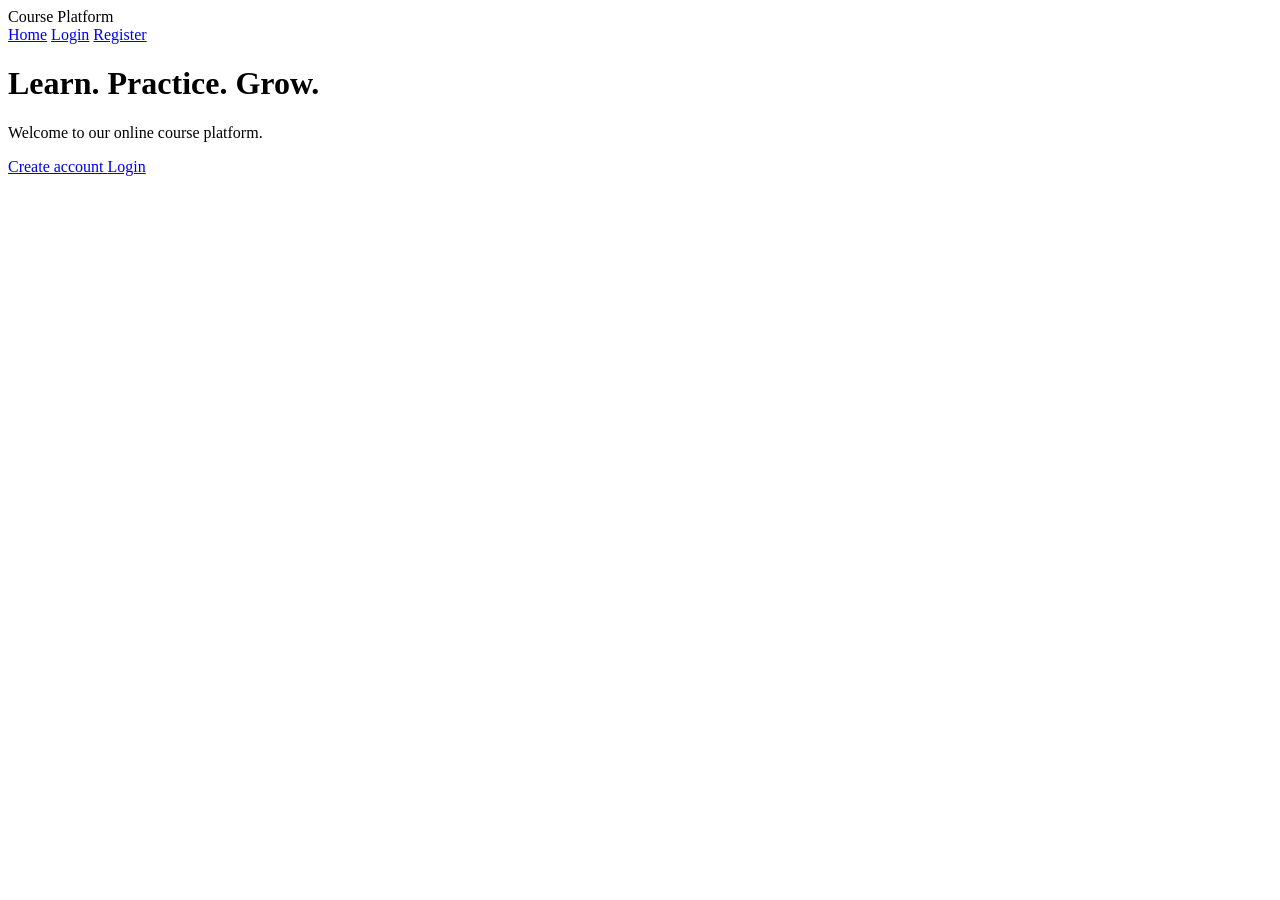
==== frontend/index.html @ 636cf600 "Initial project setup" ====
<!DOCTYPE html>
<html lang="en">
<head>
    <meta charset="UTF-8">
    <meta name="viewport" content="width=device-width, initial-scale=1.0">

    <title>Course Platform</title>

    <link rel="stylesheet" href="style.css">
</head>

<body>

<header class="navbar">

    <div class="logo">
        Course Platform
    </div>

    <nav>
        <a href="index.html">Home</a>
        <a href="login.html">Login</a>
        <a href="register.html">Register</a>
    </nav>

</header>


<main class="hero">

    <h1>Learn. Practice. Grow.</h1>

    <p>
        Welcome to our online course platform.
    </p>

    <div class="buttons">

        <a class="button" href="register.html">
            Create account
        </a>

        <a class="button secondary" href="login.html">
            Login
        </a>

    </div>

</main>

</body>
</html>
---- frontend/style.css ----
.form-container {
    width: 100%;
    max-width: 400px;
    margin: 80px auto;
    text-align: center;
}

.form-container h1 {
    margin-bottom: 30px;
}

.form-group {
    margin-bottom: 20px;
    text-align: left;
}

.form-group label {
    display: block;
    margin-bottom: 6px;
}

.form-group input {
    width: 100%;
    box-sizing: border-box;
    padding: 10px;
    font-size: 16px;
}

.form-container button {
    width: 100%;
    padding: 12px;
    font-size: 16px;
    cursor: pointer;
}

#register-message {
    margin-top: 20px;
    font-weight: bold;
}

#register-message {
    margin-top: 20px;
    font-weight: bold;
}

.success-message {
    color: green;
}

.error-message {
    color: red;
}
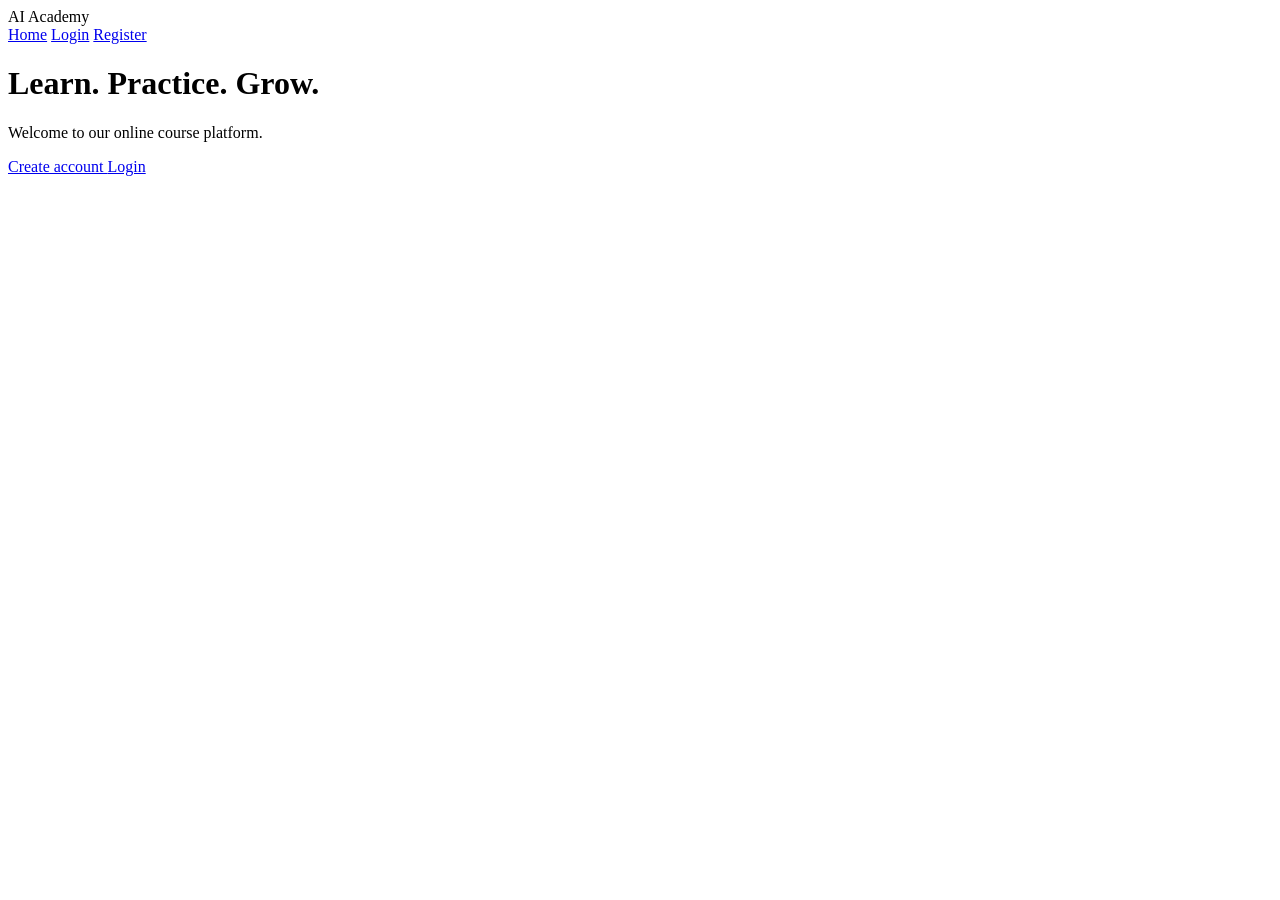
==== commit 0279b5a1: "Rebrand frontend to AI Academy and update login page title in register test Co-Authored-By: Claude O" ====
--- a/frontend/index.html
+++ b/frontend/index.html
@@ -4,7 +4,7 @@
     <meta charset="UTF-8">
     <meta name="viewport" content="width=device-width, initial-scale=1.0">
 
-    <title>Course Platform</title>
+    <title>AI Academy</title>
 
     <link rel="stylesheet" href="style.css">
 </head>
@@ -14,7 +14,7 @@
 <header class="navbar">
 
     <div class="logo">
-        Course Platform
+        AI Academy
     </div>
 
     <nav>
--- a/frontend/style.css
+++ b/frontend/style.css
@@ -1,52 +1,650 @@
-.form-container {
+/* ==========================================================
+   Design tokens
+   ========================================================== */
+
+:root {
+    --color-primary: #5b3fe0;
+    --color-primary-dark: #4527c4;
+    --color-indigo: #3a2fa8;
+    --color-text: #1e1b3a;
+    --color-text-muted: #5e5a78;
+    --color-placeholder: #9a96b0;
+    --color-border: rgba(255, 255, 255, 0.7);
+    --color-input: rgba(255, 255, 255, 0.75);
+    --color-success: #16794c;
+    --color-success-bg: rgba(22, 121, 76, 0.1);
+    --color-error: #c0264b;
+    --color-error-bg: rgba(192, 38, 75, 0.09);
+
+    --radius-card: 28px;
+    --radius-input: 12px;
+    --shadow-card: 0 30px 60px -20px rgba(40, 24, 90, 0.35);
+    --shadow-button: 0 12px 24px -10px rgba(91, 63, 224, 0.7);
+
+    --font-family: "Segoe UI", -apple-system, BlinkMacSystemFont,
+        "Helvetica Neue", Arial, sans-serif;
+}
+
+/* ==========================================================
+   Auth page layout (register)
+   ========================================================== */
+
+.auth-page {
+    margin: 0;
+    min-height: 100vh;
+    font-family: var(--font-family);
+    color: var(--color-text);
+    background:
+        radial-gradient(circle at 85% 20%, rgba(91, 63, 224, 0.28), transparent 45%),
+        linear-gradient(180deg, #d7d0e7 0%, #f3dde0 45%, #fbe5de 70%, #e9d5db 100%);
+    background-attachment: fixed;
+    display: flex;
+    flex-direction: column;
+}
+
+.auth-page *,
+.auth-page *::before,
+.auth-page *::after {
+    box-sizing: border-box;
+}
+
+/* Desk photo anchored to the bottom of the page */
+.auth-page::before {
+    content: "";
+    position: fixed;
+    inset: auto 0 0 0;
+    height: 50vh;
+    background: url("images/study-desk.jpg") left bottom / cover no-repeat;
+    -webkit-mask-image: linear-gradient(to bottom, transparent 0%, #000 40%);
+    mask-image: linear-gradient(to bottom, transparent 0%, #000 40%);
+    z-index: 0;
+    pointer-events: none;
+}
+
+.auth-header,
+.auth-layout,
+.app-main {
+    position: relative;
+    z-index: 1;
+}
+
+/* ---------- Header ---------- */
+
+.auth-header {
+    display: flex;
+    align-items: center;
+    justify-content: space-between;
+    gap: 24px;
+    padding: 24px clamp(20px, 6vw, 96px);
+}
+
+.brand {
+    display: inline-flex;
+    align-items: center;
+    gap: 12px;
+    font-size: 22px;
+    font-weight: 700;
+    color: var(--color-text);
+    text-decoration: none;
+}
+
+.brand-icon {
+    width: 36px;
+    height: 36px;
+    fill: var(--color-indigo);
+}
+
+.auth-nav {
+    display: flex;
+    align-items: center;
+    gap: clamp(16px, 3vw, 36px);
+}
+
+.auth-nav a {
+    color: var(--color-text);
+    font-size: 16px;
+    font-weight: 500;
+    text-decoration: none;
+    transition: color 0.2s ease;
+}
+
+.auth-nav a:hover {
+    color: var(--color-primary);
+}
+
+.auth-nav .nav-button {
+    padding: 10px 26px;
+    border: 1.5px solid var(--color-text);
+    border-radius: 999px;
+    transition: background-color 0.2s ease, color 0.2s ease, border-color 0.2s ease;
+}
+
+.auth-nav .nav-button:hover {
+    color: #fff;
+    background-color: var(--color-primary);
+    border-color: var(--color-primary);
+}
+
+/* ---------- Two-column layout ---------- */
+
+.auth-layout {
+    flex: 1;
+    display: grid;
+    grid-template-columns: minmax(0, 1.1fr) minmax(0, 520px);
+    align-items: center;
+    gap: clamp(32px, 6vw, 96px);
+    padding: 16px clamp(20px, 6vw, 96px) 64px;
+    max-width: 1440px;
     width: 100%;
-    max-width: 400px;
-    margin: 80px auto;
-    text-align: center;
-}
-
-.form-container h1 {
-    margin-bottom: 30px;
+    margin: 0 auto;
+}
+
+/* ---------- Promo section ---------- */
+
+.promo {
+    align-self: start;
+    padding-top: clamp(16px, 6vh, 72px);
+}
+
+.promo-title {
+    margin: 0 0 24px;
+    font-size: clamp(40px, 5.2vw, 68px);
+    line-height: 1.05;
+    font-weight: 800;
+    letter-spacing: -0.02em;
+}
+
+.promo-title span {
+    display: block;
+    background: linear-gradient(90deg, var(--color-indigo), var(--color-primary));
+    -webkit-background-clip: text;
+    background-clip: text;
+    color: transparent;
+}
+
+.promo-text {
+    max-width: 460px;
+    margin: 0 0 36px;
+    font-size: clamp(17px, 1.5vw, 20px);
+    line-height: 1.6;
+    color: var(--color-text-muted);
+}
+
+.promo-eyebrow {
+    margin: 0 0 16px;
+    font-size: 14px;
+    font-weight: 700;
+    letter-spacing: 0.08em;
+    text-transform: uppercase;
+    color: var(--color-primary);
+}
+
+/* Four learning steps: Understand, Build, Test, Secure */
+.skill-path {
+    list-style: none;
+    margin: 0;
+    padding: 0;
+    display: grid;
+    grid-template-columns: repeat(2, minmax(0, 1fr));
+    gap: 14px;
+    max-width: 560px;
+}
+
+.skill-step {
+    display: flex;
+    align-items: flex-start;
+    gap: 14px;
+    padding: 16px 18px;
+    background: rgba(255, 255, 255, 0.55);
+    border: 1px solid rgba(255, 255, 255, 0.6);
+    border-radius: 18px;
+    -webkit-backdrop-filter: blur(10px);
+    backdrop-filter: blur(10px);
+}
+
+.skill-icon {
+    display: inline-grid;
+    place-items: center;
+    flex-shrink: 0;
+    width: 42px;
+    height: 42px;
+    border-radius: 50%;
+    background: rgba(255, 255, 255, 0.75);
+    box-shadow: 0 6px 16px -8px rgba(40, 24, 90, 0.4);
+}
+
+.skill-icon svg {
+    width: 22px;
+    height: 22px;
+    fill: currentColor;
+    color: var(--color-primary);
+}
+
+.skill-text {
+    display: grid;
+    gap: 2px;
+    font-size: 14px;
+    line-height: 1.45;
+    color: var(--color-text-muted);
+}
+
+.skill-text strong {
+    font-size: 16px;
+    color: var(--color-text);
+}
+
+/* ---------- Form card ---------- */
+
+.auth-card {
+    width: 100%;
+    padding: clamp(28px, 4vw, 52px);
+    background: rgba(255, 255, 255, 0.72);
+    border: 1px solid var(--color-border);
+    border-radius: var(--radius-card);
+    box-shadow: var(--shadow-card);
+    -webkit-backdrop-filter: blur(18px);
+    backdrop-filter: blur(18px);
+}
+
+.auth-card h1 {
+    margin: 0 0 10px;
+    font-size: clamp(26px, 2.4vw, 32px);
+    font-weight: 800;
+    letter-spacing: -0.01em;
+}
+
+.auth-subtitle {
+    margin: 0 0 32px;
+    font-size: 16px;
+    color: var(--color-text-muted);
 }
 
 .form-group {
-    margin-bottom: 20px;
-    text-align: left;
+    margin-bottom: 22px;
 }
 
 .form-group label {
     display: block;
-    margin-bottom: 6px;
-}
-
-.form-group input {
+    margin-bottom: 8px;
+    font-size: 15px;
+    font-weight: 600;
+}
+
+.input-wrapper {
+    position: relative;
+}
+
+.input-icon {
+    position: absolute;
+    top: 50%;
+    left: 16px;
+    width: 20px;
+    height: 20px;
+    transform: translateY(-50%);
+    color: var(--color-placeholder);
+    pointer-events: none;
+}
+
+.input-wrapper input {
     width: 100%;
-    box-sizing: border-box;
-    padding: 10px;
+    padding: 15px 16px 15px 48px;
+    font: inherit;
     font-size: 16px;
-}
-
-.form-container button {
+    color: var(--color-text);
+    background: var(--color-input);
+    border: 1.5px solid transparent;
+    border-radius: var(--radius-input);
+    outline: none;
+    transition: border-color 0.2s ease, box-shadow 0.2s ease, background-color 0.2s ease;
+}
+
+.input-wrapper input[type="password"],
+.input-wrapper input#password {
+    padding-right: 52px;
+}
+
+.input-wrapper input::placeholder {
+    color: var(--color-placeholder);
+}
+
+.input-wrapper input:focus {
+    background: #fff;
+    border-color: var(--color-primary);
+    box-shadow: 0 0 0 4px rgba(91, 63, 224, 0.15);
+}
+
+.toggle-password {
+    position: absolute;
+    top: 50%;
+    right: 10px;
+    display: grid;
+    place-items: center;
+    width: 36px;
+    height: 36px;
+    padding: 0;
+    transform: translateY(-50%);
+    color: var(--color-text-muted);
+    background: transparent;
+    border: 0;
+    border-radius: 8px;
+    cursor: pointer;
+}
+
+.toggle-password:hover {
+    color: var(--color-primary);
+}
+
+.toggle-password:focus-visible {
+    outline: 2px solid var(--color-primary);
+    outline-offset: 2px;
+}
+
+.toggle-password svg {
+    width: 20px;
+    height: 20px;
+}
+
+.toggle-password .icon-eye-off,
+.toggle-password[aria-pressed="true"] .icon-eye {
+    display: none;
+}
+
+.toggle-password[aria-pressed="true"] .icon-eye-off {
+    display: block;
+}
+
+.primary-button {
     width: 100%;
-    padding: 12px;
-    font-size: 16px;
+    margin-top: 10px;
+    padding: 16px;
+    font: inherit;
+    font-size: 17px;
+    font-weight: 700;
+    color: #fff;
+    background: linear-gradient(90deg, var(--color-primary), var(--color-indigo));
+    border: 0;
+    border-radius: var(--radius-input);
+    box-shadow: var(--shadow-button);
     cursor: pointer;
-}
+    transition: transform 0.15s ease, box-shadow 0.15s ease, filter 0.15s ease;
+}
+
+a.primary-button {
+    display: block;
+    text-align: center;
+    text-decoration: none;
+}
+
+.primary-button[hidden] {
+    display: none;
+}
+
+.primary-button:hover {
+    filter: brightness(1.08);
+    transform: translateY(-1px);
+}
+
+.primary-button:active {
+    transform: translateY(0);
+}
+
+.primary-button:focus-visible {
+    outline: 3px solid rgba(91, 63, 224, 0.4);
+    outline-offset: 3px;
+}
+
+/* ---------- Messages ---------- */
 
 #register-message {
-    margin-top: 20px;
-    font-weight: bold;
-}
-
-#register-message {
-    margin-top: 20px;
-    font-weight: bold;
+    margin: 20px 0 0;
+    padding: 12px 16px;
+    font-size: 15px;
+    font-weight: 600;
+    border-radius: var(--radius-input);
+}
+
+#register-message:empty {
+    display: none;
 }
 
 .success-message {
-    color: green;
+    color: var(--color-success);
+    background: var(--color-success-bg);
 }
 
 .error-message {
-    color: red;
-}+    color: var(--color-error);
+    background: var(--color-error-bg);
+}
+
+.auth-switch {
+    margin: 28px 0 0;
+    text-align: center;
+    font-size: 15px;
+    color: var(--color-text-muted);
+}
+
+.auth-switch a {
+    color: var(--color-primary);
+    font-weight: 700;
+}
+
+.auth-switch a:hover {
+    color: var(--color-primary-dark);
+}
+
+/* ==========================================================
+   App page (dashboard)
+   ========================================================== */
+
+/* The desk photo would sit behind the course cards */
+.app-page::before {
+    display: none;
+}
+
+.app-main {
+    width: 100%;
+    max-width: 1200px;
+    margin: 0 auto;
+    padding: 16px clamp(20px, 6vw, 96px) 72px;
+}
+
+.dashboard-intro {
+    margin-bottom: 56px;
+}
+
+.dashboard-intro .promo-text {
+    max-width: 560px;
+    margin-bottom: 0;
+}
+
+/* One card per course, topics listed as bullet points */
+.course-grid {
+    list-style: none;
+    margin: 0;
+    padding: 0;
+    display: grid;
+    grid-template-columns: repeat(auto-fill, minmax(min(100%, 320px), 1fr));
+    gap: 24px;
+}
+
+.course-card {
+    display: flex;
+    flex-direction: column;
+    gap: 12px;
+    padding: 28px;
+    background: rgba(255, 255, 255, 0.72);
+    border: 1px solid var(--color-border);
+    border-radius: 22px;
+    box-shadow: 0 18px 40px -24px rgba(40, 24, 90, 0.35);
+    -webkit-backdrop-filter: blur(14px);
+    backdrop-filter: blur(14px);
+    transition: transform 0.2s ease, box-shadow 0.2s ease;
+}
+
+.course-card:hover {
+    transform: translateY(-3px);
+    box-shadow: var(--shadow-card);
+}
+
+.course-number {
+    display: inline-grid;
+    place-items: center;
+    width: 44px;
+    height: 44px;
+    font-size: 15px;
+    font-weight: 800;
+    color: #fff;
+    background: linear-gradient(135deg, var(--color-primary), var(--color-indigo));
+    border-radius: 14px;
+    box-shadow: var(--shadow-button);
+}
+
+.course-card h2 {
+    margin: 0;
+    font-size: 22px;
+    line-height: 1.25;
+    font-weight: 800;
+    letter-spacing: -0.01em;
+}
+
+.course-tagline {
+    margin: -6px 0 0;
+    font-size: 15px;
+    font-weight: 600;
+    color: var(--color-primary);
+}
+
+.course-topics {
+    flex: 1;
+    margin: 4px 0 0;
+    padding: 0;
+    list-style: none;
+    display: grid;
+    align-content: start;
+    gap: 12px;
+}
+
+.course-topics li {
+    position: relative;
+    padding-left: 20px;
+    font-size: 14px;
+    line-height: 1.5;
+    color: var(--color-text-muted);
+}
+
+.course-topics li::before {
+    content: "";
+    position: absolute;
+    top: 7px;
+    left: 2px;
+    width: 7px;
+    height: 7px;
+    border-radius: 50%;
+    background: var(--color-primary);
+}
+
+.course-topics strong {
+    display: block;
+    font-size: 15px;
+    color: var(--color-text);
+}
+
+.course-status {
+    align-self: flex-start;
+    padding: 4px 12px;
+    font-size: 13px;
+    font-weight: 600;
+    color: var(--color-primary);
+    background: rgba(91, 63, 224, 0.1);
+    border-radius: 999px;
+}
+
+/* ==========================================================
+   Responsive
+   ========================================================== */
+
+@media (max-width: 960px) {
+    .auth-page {
+        position: relative;
+        background-attachment: scroll;
+    }
+
+    .auth-page::before {
+        position: absolute;
+        height: 420px;
+    }
+
+    .auth-layout {
+        grid-template-columns: minmax(0, 1fr);
+        justify-items: center;
+        align-content: start;
+        gap: 40px;
+        padding-bottom: 48px;
+    }
+
+    .promo {
+        max-width: 560px;
+        padding-top: 8px;
+        text-align: center;
+    }
+
+    .promo-text {
+        margin-left: auto;
+        margin-right: auto;
+    }
+
+    .skill-path {
+        margin: 0 auto;
+        text-align: left;
+    }
+
+    .auth-card {
+        max-width: 520px;
+    }
+}
+
+@media (max-width: 560px) {
+    .auth-header {
+        padding: 16px 20px;
+    }
+
+    .brand {
+        font-size: 18px;
+    }
+
+    .brand-icon {
+        width: 28px;
+        height: 28px;
+    }
+
+    .auth-nav {
+        gap: 14px;
+    }
+
+    .auth-nav .nav-button {
+        padding: 8px 16px;
+    }
+
+    .skill-path {
+        grid-template-columns: minmax(0, 1fr);
+    }
+
+    .auth-card {
+        border-radius: 22px;
+    }
+
+    .auth-card h1 {
+        font-size: 24px;
+    }
+}
+
+.nowrap {
+    white-space: nowrap;
+}
+
+@media (prefers-reduced-motion: reduce) {
+    .auth-page * {
+        transition: none !important;
+    }
+}
